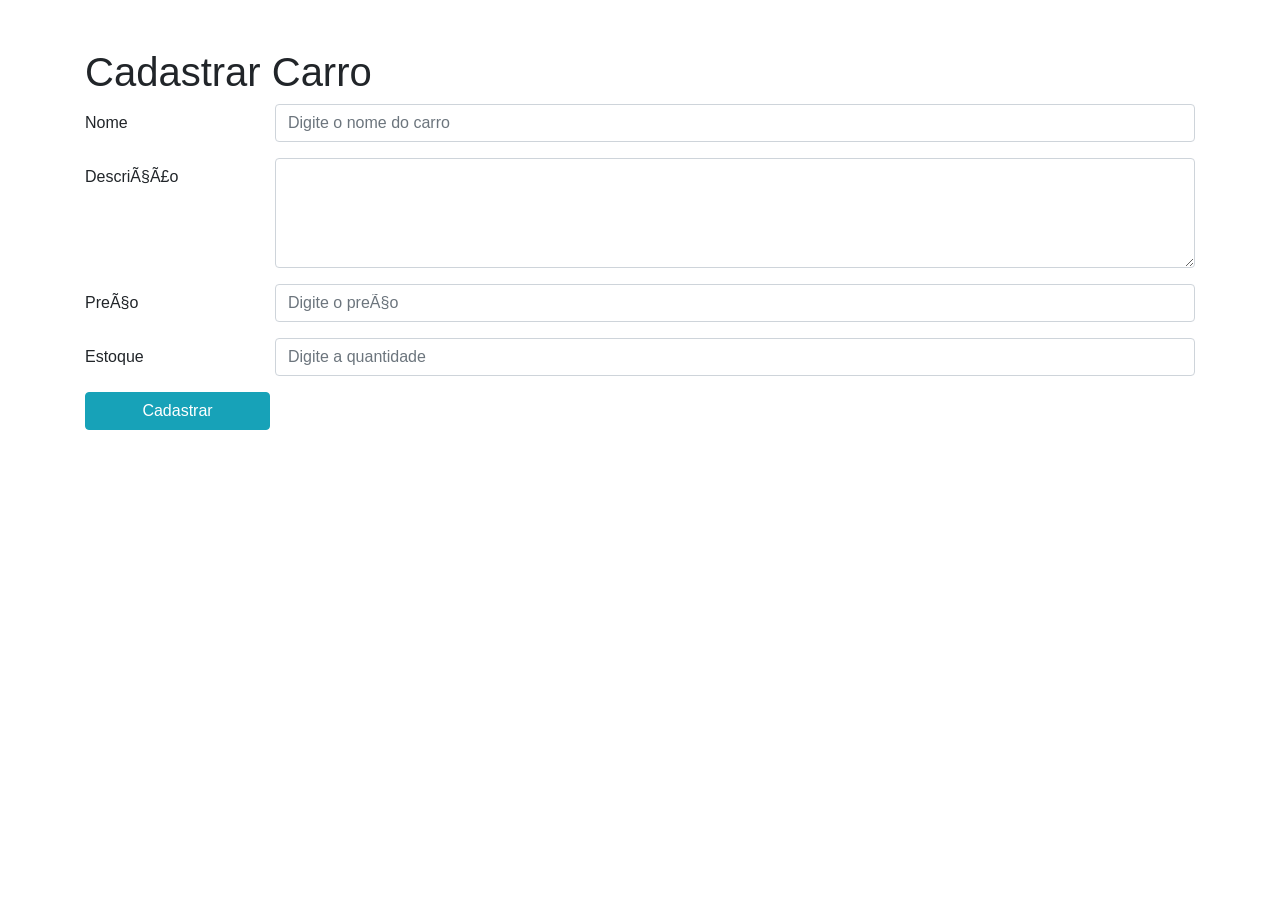
==== src/main/resources/templates/carros/create.html @ c6b9b315 "FEAT: IMPLEMENTAÇÃO DO CRUD COMPLETO." ====
<!DOCTYPE html>
<html lang="en" xmlns:th="http://www.thymeleaf.org">

<head>
    <meta charset="ISO-8859-1" />
    <title>Cadastrar Carro</title>

    <link rel="stylesheet" href="https://stackpath.bootstrapcdn.com/bootstrap/4.1.3/css/bootstrap.min.css"
        integrity="sha384-MCw98/SFnGE8fJT3GXwEOngsV7Zt27NXFoaoApmYm81iuXoPkFOJwJ8ERdknLPMO" crossorigin="anonymous" />
</head>

<body>

    <div class="container pt-5">
        <h1>Cadastrar Carro</h1>

        <form th:action="@{/carro/save}" th:object="${product}" method="POST">

            <div class="form-group row">
                <label class="col-sm-2 col-form-label">Nome</label>
                <div class="col-sm-10">
                    <input type="text" th:field="*{name}" class="form-control" placeholder="Digite o nome do carro">
                </div>
            </div>

            <div class="form-group row">
                <label class="col-sm-2 col-form-label">Descrição</label>
                <div class="col-sm-10">
                    <textarea th:field="*{description}" class="form-control" rows="4"></textarea>
                </div>
            </div>

            <div class="form-group row">
                <label class="col-sm-2 col-form-label">Preço</label>
                <div class="col-sm-10">
                    <input type="number" step="0.01" th:field="*{price}" class="form-control"
                        placeholder="Digite o preço">
                </div>
            </div>

            <div class="form-group row">
                <label class="col-sm-2 col-form-label">Estoque</label>
                <div class="col-sm-10">
                    <input type="number" th:field="*{stock}" class="form-control" placeholder="Digite a quantidade">
                </div>
            </div>

            <button type="submit" class="btn btn-info col-2">
                Cadastrar
            </button>

        </form>

    </div>

</body>

</html>
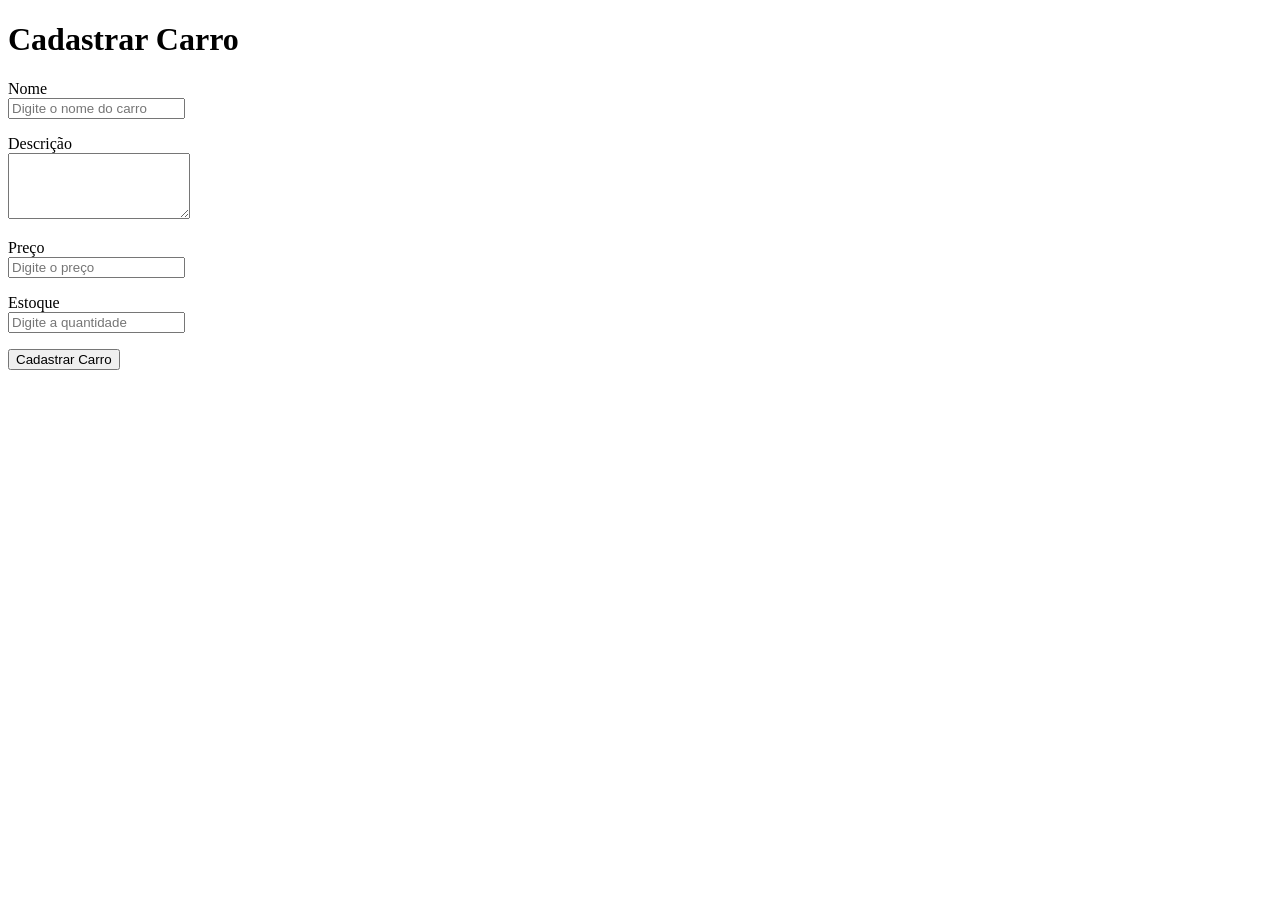
==== commit 06afbf7f: "FIX: FRAGMENTOS E VALIDAÇÃO NOS CAMPOS" ====
--- a/src/main/resources/templates/carros/create.html
+++ b/src/main/resources/templates/carros/create.html
@@ -1,58 +1,79 @@
 <!DOCTYPE html>
 <html lang="en" xmlns:th="http://www.thymeleaf.org">
 
-<head>
-    <meta charset="ISO-8859-1" />
-    <title>Cadastrar Carro</title>
-
-    <link rel="stylesheet" href="https://stackpath.bootstrapcdn.com/bootstrap/4.1.3/css/bootstrap.min.css"
-        integrity="sha384-MCw98/SFnGE8fJT3GXwEOngsV7Zt27NXFoaoApmYm81iuXoPkFOJwJ8ERdknLPMO" crossorigin="anonymous" />
-</head>
+<!-- HEAD -->
+<th:block th:replace="fragments/head :: head('Cadastrar Carro')"></th:block>
 
 <body>
 
-    <div class="container pt-5">
-        <h1>Cadastrar Carro</h1>
+<!-- HEADER -->
+<th:block th:replace="fragments/head :: header()"></th:block>
 
-        <form th:action="@{/carro/save}" th:object="${product}" method="POST">
+<div class="container pt-5">
+    <h1>Cadastrar Carro</h1>
 
-            <div class="form-group row">
-                <label class="col-sm-2 col-form-label">Nome</label>
-                <div class="col-sm-10">
-                    <input type="text" th:field="*{name}" class="form-control" placeholder="Digite o nome do carro">
-                </div>
+    <form th:action="@{/carro/save}" th:object="${product}" method="POST">
+
+        <!-- NOME -->
+        <div class="form-group row">
+            <label class="col-sm-2 col-form-label">Nome</label>
+            <div class="col-sm-10">
+                <input type="text" th:field="*{name}" class="form-control"
+                       placeholder="Digite o nome do carro">
+
+                <p th:if="${#fields.hasErrors('name')}"
+                   th:errors="*{name}"
+                   class="text-danger"></p>
             </div>
+        </div>
 
-            <div class="form-group row">
-                <label class="col-sm-2 col-form-label">Descrição</label>
-                <div class="col-sm-10">
-                    <textarea th:field="*{description}" class="form-control" rows="4"></textarea>
-                </div>
+        <!-- DESCRIÇÃO -->
+        <div class="form-group row">
+            <label class="col-sm-2 col-form-label">Descrição</label>
+            <div class="col-sm-10">
+                <textarea th:field="*{description}" class="form-control" rows="4"></textarea>
+
+                <p th:if="${#fields.hasErrors('description')}"
+                   th:errors="*{description}"
+                   class="text-danger"></p>
             </div>
+        </div>
 
-            <div class="form-group row">
-                <label class="col-sm-2 col-form-label">Preço</label>
-                <div class="col-sm-10">
-                    <input type="number" step="0.01" th:field="*{price}" class="form-control"
-                        placeholder="Digite o preço">
-                </div>
+        <!-- PREÇO -->
+        <div class="form-group row">
+            <label class="col-sm-2 col-form-label">Preço</label>
+            <div class="col-sm-10">
+                <input type="number" step="0.01" th:field="*{price}" class="form-control"
+                       placeholder="Digite o preço" required>
+
+                <p th:if="${#fields.hasErrors('price')}"
+                   th:errors="*{price}"
+                   class="text-danger"></p>
             </div>
+        </div>
 
-            <div class="form-group row">
-                <label class="col-sm-2 col-form-label">Estoque</label>
-                <div class="col-sm-10">
-                    <input type="number" th:field="*{stock}" class="form-control" placeholder="Digite a quantidade">
-                </div>
+        <!-- ESTOQUE -->
+        <div class="form-group row">
+            <label class="col-sm-2 col-form-label">Estoque</label>
+            <div class="col-sm-10">
+                <input type="number" th:field="*{stock}" class="form-control"
+                       placeholder="Digite a quantidade" required>
+
+                <p th:if="${#fields.hasErrors('stock')}"
+                   th:errors="*{stock}"
+                   class="text-danger"></p>
             </div>
+        </div>
 
-            <button type="submit" class="btn btn-info col-2">
-                Cadastrar
-            </button>
+        <button type="submit" class="btn btn-primary">
+            Cadastrar Carro
+        </button>
 
-        </form>
+    </form>
+</div>
 
-    </div>
+<!-- FOOTER -->
+<th:block th:replace="fragments/footer :: footer()"></th:block>
 
 </body>
-
 </html>
